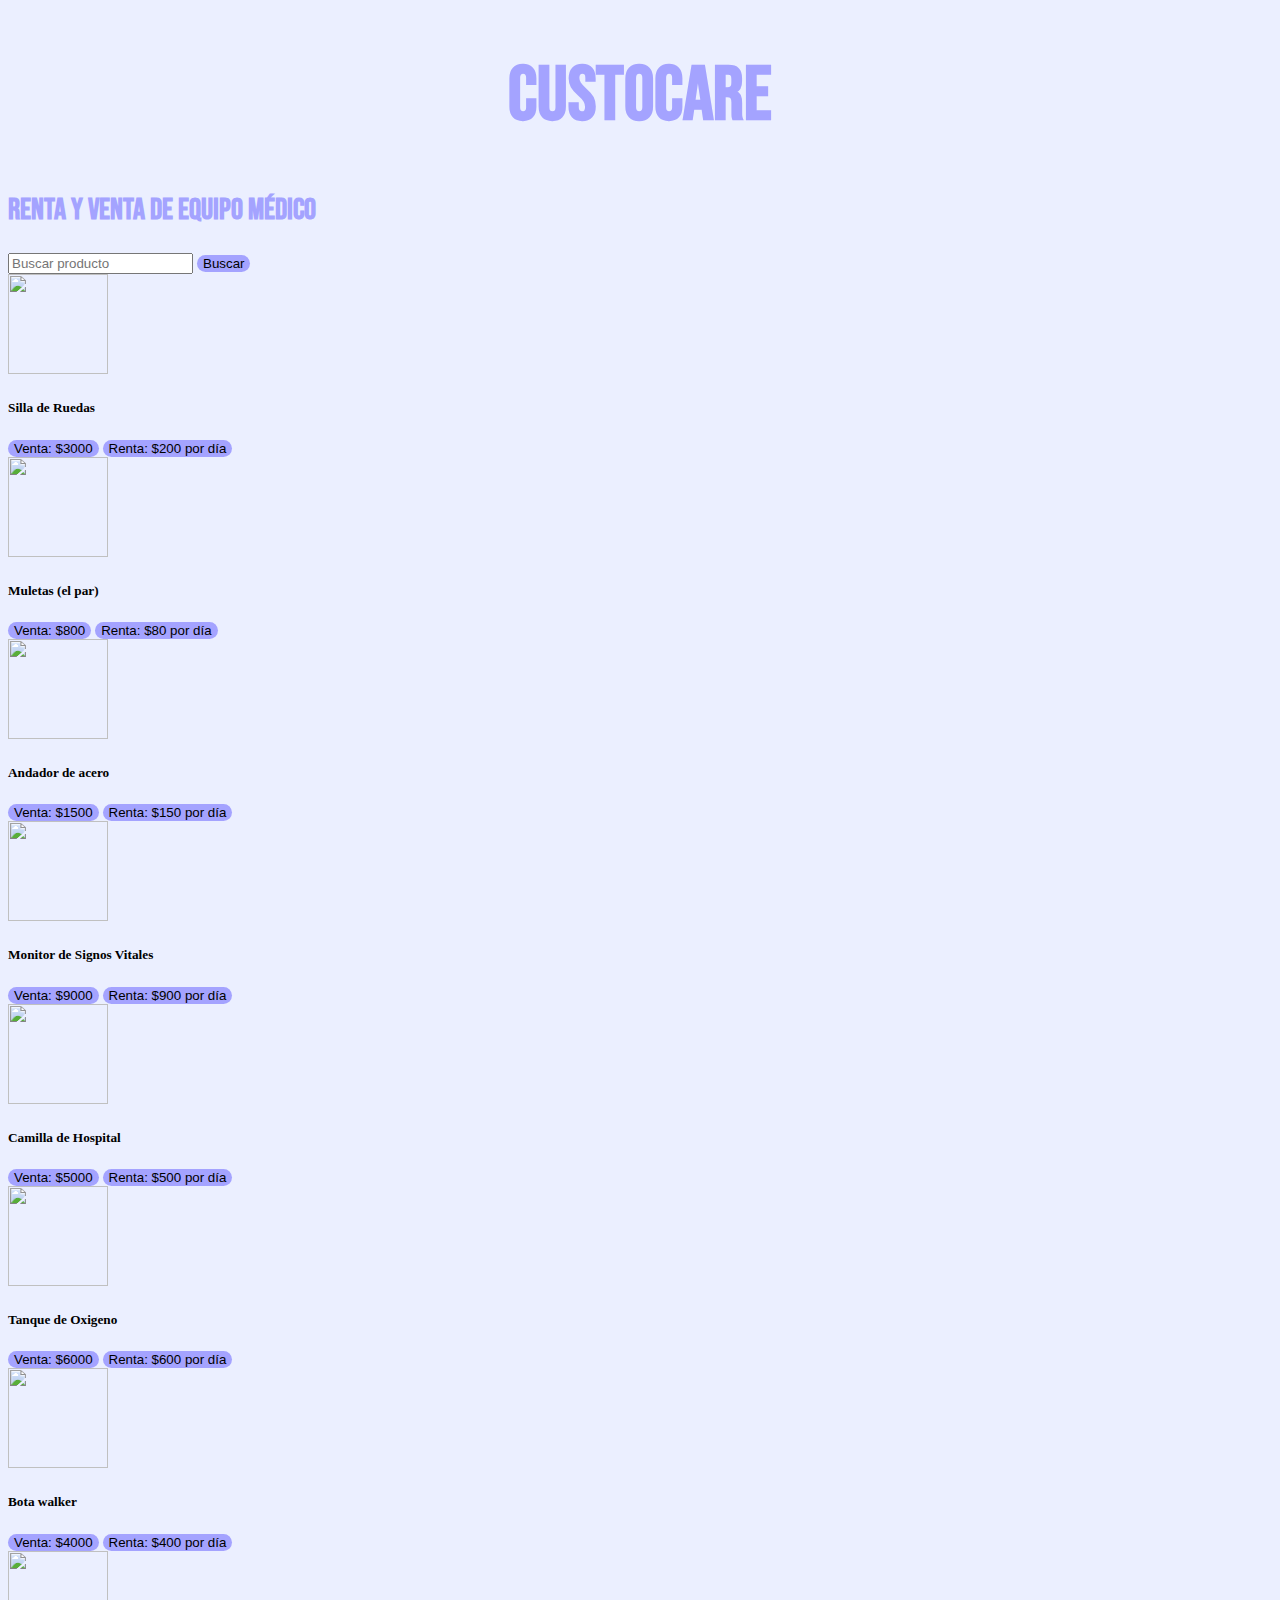
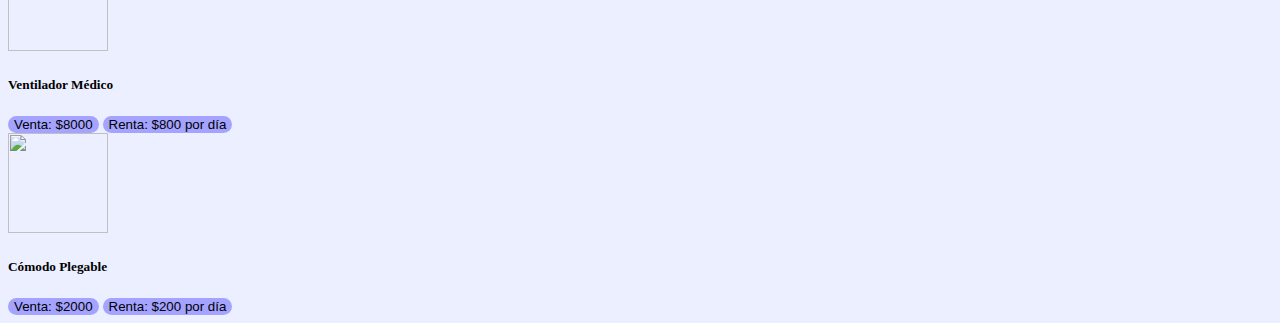
==== ayesha.html @ b9b11302 "intento 2" ====
<!doctype html>
<html lang="en">
  <head>
    <!-- Required meta tags -->
    <meta charset="utf-8">
    <meta name="viewport" content="width=device-width, initial-scale=1, shrink-to-fit=no">

    <!-- Bootstrap CSS -->
    <link rel="stylesheet" href="https://stackpath.bootstrapcdn.com/bootstrap/4.5.0/css/bootstrap.min.css" integrity="sha384-9aIt2nRpC12Uk9gS9baDl411NQApFmC26EwAOH8WgZl5MYYxFfc+NcPb1dKGj7Sk" crossorigin="anonymous">
<link rel="stylesheet" href="./ayesha.css">
    <title></title>
  </head>
  <body>
      <h1>CUSTOCARE</h1>
    <h2>Renta y Venta de Equipo Médico</h2>

    <nav class="navbar navbar-light bg-light">
        <form class="form-inline">
          <input class="form-control mr-sm-2" type="buscar" placeholder="Buscar producto" aria-label="buscar">
          <button class="btn btn-outline-success my-2 my-sm-0" type="submit">Buscar</button>
        </form>
      </nav>
  
    <div class="padre d-flex justify-content-around align-items-center">
        
       
        <div class="card" style="width: 21rem;">
            <div class="card-body">
              <img src="https://www.sanborns.com.mx/imagenes-sanborns-ii/1200/7502256723700.jpg">
              <h5 class="card-title">Silla de Ruedas</h5>
              <button>Venta: $3000</button>
              <button>Renta: $200 por día</button>

            </div>
          </div>
  
          <div class="card" style="width: 21rem;">
            <div class="card-body">
              <img src="https://cdn1.coppel.com/images/catalog/pm/5428313-1.jpg">
              <h5 class="card-title">Muletas (el par)</h5>
              <button>Venta: $800</button>
              <button>Renta: $80 por día</button>
            </div>


          </div>
          <div class="card" style="width: 21rem;">
            <div class="card-body">
              <img src="https://vidaabuelo.com/wp-content/uploads/2016/11/andador-plegable-sin-ruedas.jpg">
              <h5 class="card-title">Andador de acero</h5>
              <button>Venta: $1500</button>
              <button>Renta: $150 por día</button>
            </div>
          </div>

      </div>

      <div class="padre d-flex justify-content-around align-items-center">
        
       
        <div class="card" style="width: 21rem;">
          <div class="card-body">
            <img src="https://lh3.googleusercontent.com/proxy/QCKVJW0ND_rOyMgl5e_8XgNFoAY7rtM31LYMozomuv49cImk0Z6LCiCiclCIS-V4afdeJO6cYxDsmtQ7zyWMBOezu1ubVevOpXQxj6Z1PJHcucpWyCsWKXhzL2HAG7lLgPhqkB5107tbOJiVH-IsND_WlBV7afnQkPJTYCwP21wk_zm2tbM2">
            <h5 class="card-title">Monitor de Signos Vitales</h5>
            <button>Venta: $9000</button>
            <button>Renta: $900 por día</button>
        </div>
      </div>
      
        
      <div class="card" style="width: 21rem;">
        <div class="card-body">
            <img src="https://www.costco.com.mx/medias/sys_master/products/hbd/hc0/13054045323294.jpg">
            <h5 class="card-title">Camilla de Hospital</h5>
            <button>Venta: $5000</button>
            <button>Renta: $500 por día</button>
        </div>
     </div>

          <div class="card" style="width: 21rem;">
             <div class="card-body">
              <img src="https://www.nafarrate.com/image/cache/catalog/productos/tanque-oxigeno-682-lt-c-regulador-canula-humidificador-y-carro-539-500x500.jpg">
               <h5 class="card-title">Tanque de Oxigeno</h5>
               <button>Venta: $6000</button>
                <button>Renta: $600 por día</button>
            </div>
          </div>
</div>
<div class="padre d-flex justify-content-around align-items-center">

    <div class="card" style="width: 21rem;">
        <div class="card-body">
            <img src="https://www.ortoeco.com/blog/wp-content/uploads/2019/01/bota-inmovilizadora-walker.jpg">
           <h5 class="card-title">Bota walker</h5>
            <button>Venta: $4000</button>
            <button>Renta: $400 por día</button>
        </div>
      </div>

      <div class="card" style="width: 21rem;">
        <div class="card-body">
            <img src="https://cdn-5e66d974f911c80ca0fd98df.closte.com/wp-content/uploads/2020/05/Ventilador-Respironics-E30-Philips.png">
            <h5 class="card-title">Ventilador Médico</h5>
            <button>Venta: $8000</button>
            <button>Renta: $800 por día</button>
        </div>
      </div>

      <div class="card" style="width: 21rem;">
        <div class="card-body">
          <img src="https://cdn-5e66d974f911c80ca0fd98df.closte.com/wp-content/uploads/2017/06/comodo_plegable_acero_cromado-comodo_plegable_acero_cromado_emc_rehabilitacion-equipo_medico_consultoria.png">
          <h5 class="card-title">Cómodo Plegable</h5>
          <button>Venta: $2000</button>
          <button>Renta: $200 por día</button>
        </div>
      </div>
  </div>













    <!-- Optional JavaScript -->
    <!-- jQuery first, then Popper.js, then Bootstrap JS -->
    <script src="https://code.jquery.com/jquery-3.5.1.slim.min.js" integrity="sha384-DfXdz2htPH0lsSSs5nCTpuj/zy4C+OGpamoFVy38MVBnE+IbbVYUew+OrCXaRkfj" crossorigin="anonymous"></script>
    <script src="https://cdn.jsdelivr.net/npm/popper.js@1.16.0/dist/umd/popper.min.js" integrity="sha384-Q6E9RHvbIyZFJoft+2mJbHaEWldlvI9IOYy5n3zV9zzTtmI3UksdQRVvoxMfooAo" crossorigin="anonymous"></script>
    <script src="https://stackpath.bootstrapcdn.com/bootstrap/4.5.0/js/bootstrap.min.js" integrity="sha384-OgVRvuATP1z7JjHLkuOU7Xw704+h835Lr+6QL9UvYjZE3Ipu6Tp75j7Bh/kR0JKI" crossorigin="anonymous"></script>
  </body>
</html>
---- ayesha.css ----
@import url('https://fonts.googleapis.com/css2?family=Bebas+Neue&display=swap');

body { 
background-color: #EBEFFF;
}

.navbar
{
display: flex;
justify-content: left;
}


h1 {
text-align: center;
color: #A4A3FF;
font-family: 'Bebas Neue', cursive;
font-size: 2cm;
}

h2 {
    color: #A4A3FF;
    font-size: 30px;
    font-family: 'Bebas Neue', cursive;   
}

img {
    height: 100px;
    width: 100px;
}

button {    
    font-family: Arial, Helvetica, sans-serif;
    background-color: #A4A3FF;
    border-radius: 10px;
    border-color: #A4A3FF;
    border: none

}

button:hover {
    background-color: #FFAA71;
    border-color: #FFAA71;
   }
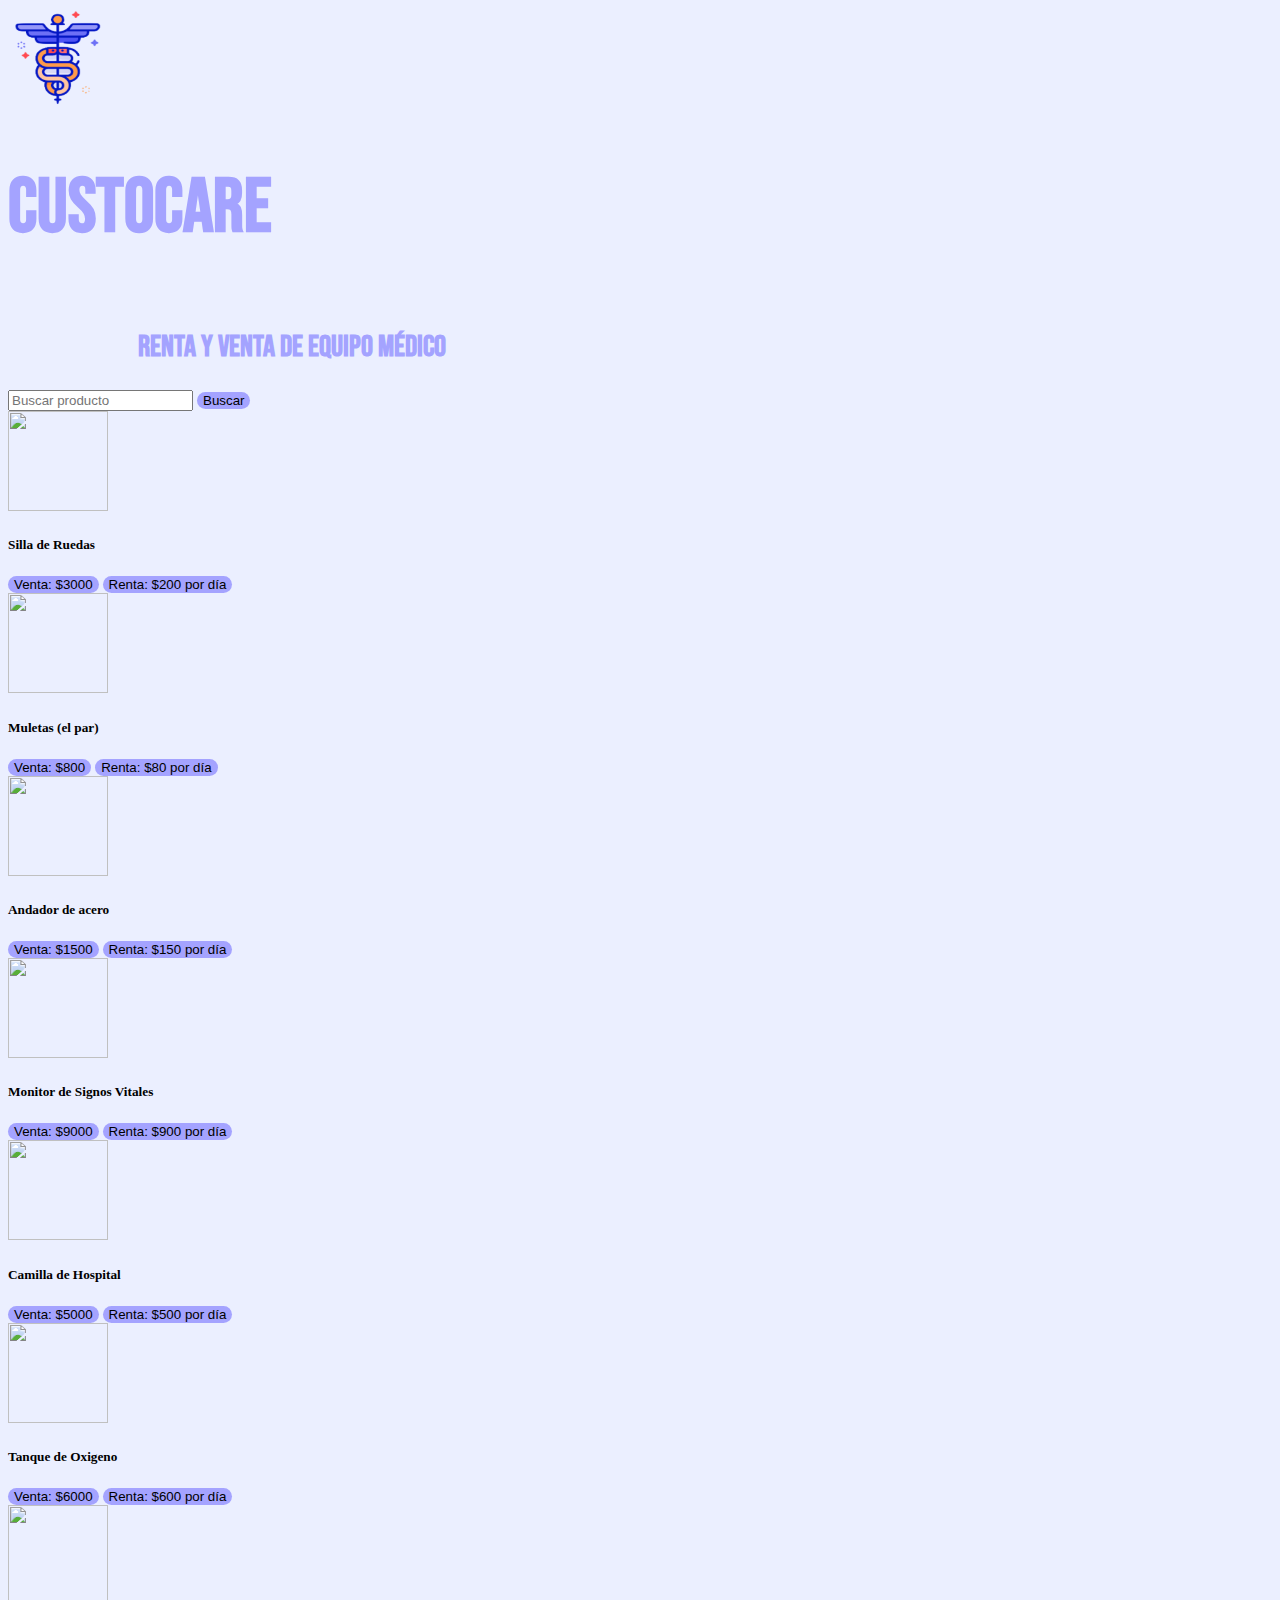
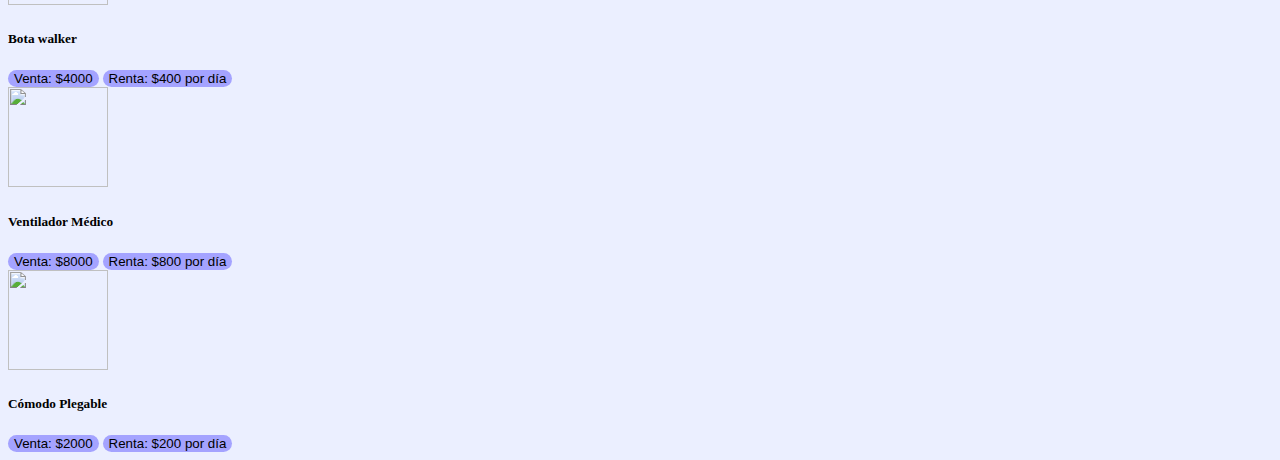
==== commit 4cf3ea28: "jelpmi.com" ====
--- a/ayesha.html
+++ b/ayesha.html
@@ -11,8 +11,14 @@
     <title></title>
   </head>
   <body>
-      <h1>CUSTOCARE</h1>
-    <h2>Renta y Venta de Equipo Médico</h2>
+    <header class="header md-12 lg-12 ">
+      <nav class="navbar navbar-dark">
+       <div class="d-flex mx-3"> <img src="custocare_logo.png" width="100"> 
+        <h1>CUSTOCARE</h1> </div>
+      </nav>
+    </header>
+
+    <h2> Renta y Venta de Equipo Médico</h2> 
 
     <nav class="navbar navbar-light bg-light">
         <form class="form-inline">
@@ -60,7 +66,7 @@
        
         <div class="card" style="width: 21rem;">
           <div class="card-body">
-            <img src="https://lh3.googleusercontent.com/proxy/QCKVJW0ND_rOyMgl5e_8XgNFoAY7rtM31LYMozomuv49cImk0Z6LCiCiclCIS-V4afdeJO6cYxDsmtQ7zyWMBOezu1ubVevOpXQxj6Z1PJHcucpWyCsWKXhzL2HAG7lLgPhqkB5107tbOJiVH-IsND_WlBV7afnQkPJTYCwP21wk_zm2tbM2">
+            <img src="https://medical-solutions.com.mx/795/monitor-se-signos-vitales-veterinario-este-aparato-puede-monitorizar-signos-vitals-como-ecg-frecuencia-respiratoria-spo2-nibp-y-.jpg">
             <h5 class="card-title">Monitor de Signos Vitales</h5>
             <button>Venta: $9000</button>
             <button>Renta: $900 por día</button>
--- a/ayesha.css
+++ b/ayesha.css
@@ -8,25 +8,36 @@
 {
 display: flex;
 justify-content: left;
-}
+} 
 
 
 h1 {
-text-align: center;
+text-align: left;
+display: flex;
+;
 color: #A4A3FF;
 font-family: 'Bebas Neue', cursive;
 font-size: 2cm;
 }
 
 h2 {
+    padding-left: 130px;
     color: #A4A3FF;
     font-size: 30px;
     font-family: 'Bebas Neue', cursive;   
 }
+img { 
 
-img {
+    width: 50px;
+    height: 50px;
+    style: "vertical-align:top"
+    
+}
+img  { 
     height: 100px;
     width: 100px;
+
+
 }
 
 button {    
